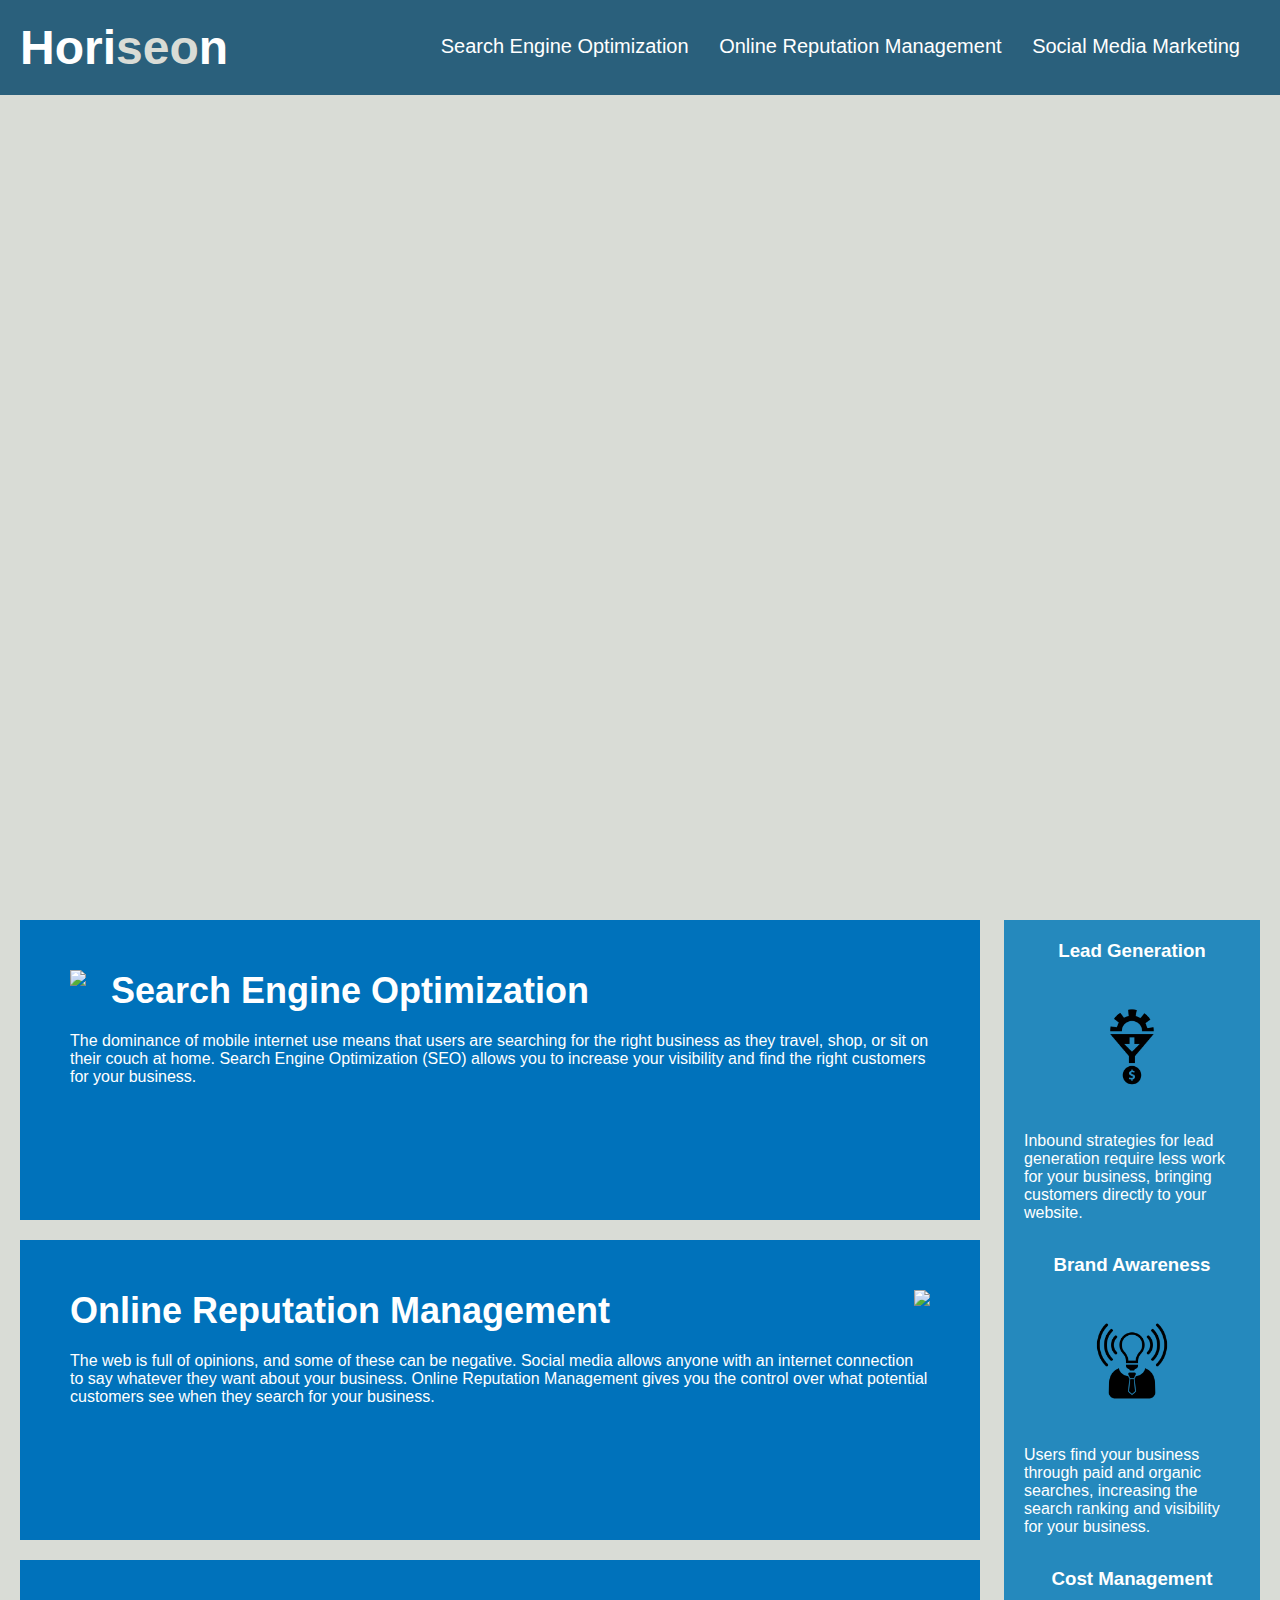
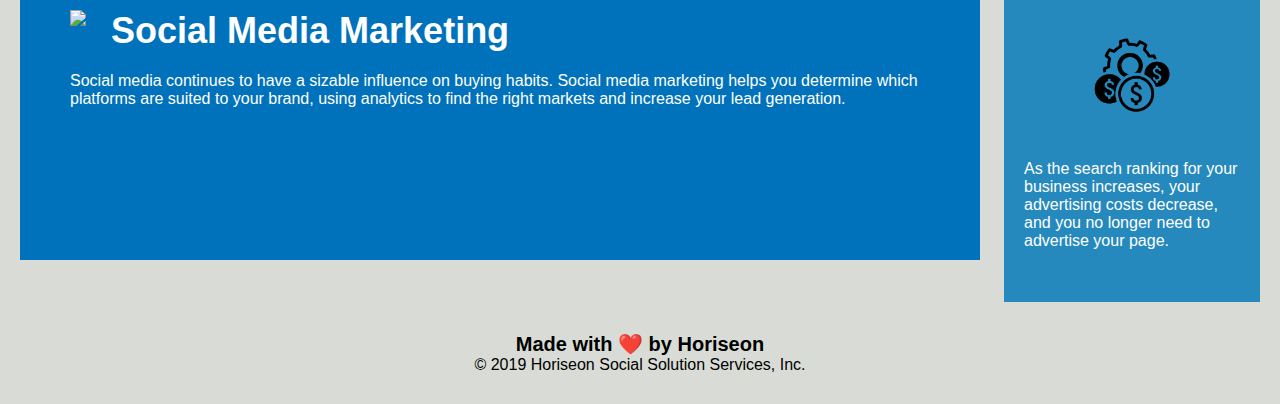
==== Develop/index.html @ 7e3105b7 "initial commit" ====
<!DOCTYPE html>
<html lang="en-us">

<head>
    <meta charset="UTF-8" />
    <link rel="stylesheet" href="./assets/css/style.css">
    <title>website</title>
</head>

<body>
    <div class="header">
        <h1>Hori<span class="seo">seo</span>n</h1>
        <div>
            <ul>
                <li>
                    <a href="#search-engine-optimization">Search Engine Optimization</a>
                </li>
                <li>
                    <a href="#online-reputation-management">Online Reputation Management</a>
                </li>
                <li>
                    <a href="#social-media-marketing">Social Media Marketing</a>
                </li>
            </ul>
        </div>
    </div>
    <div class="hero"></div>
    <div class="content">
        <div class="search-engine-optimization">
            <img src="./assets/images/search-engine-optimization.jpg" class="float-left" />
            <h2>Search Engine Optimization</h2>
            <p>
                The dominance of mobile internet use means that users are searching for the right business as they travel, shop, or sit on their couch at home. Search Engine Optimization (SEO) allows you to increase your visibility and find the right customers for your business.
            </p>
        </div>
        <div id="online-reputation-management" class="online-reputation-management">
            <img src="./assets/images/online-reputation-management.jpg" class="float-right" />
            <h2>Online Reputation Management</h2>
            <p>
                The web is full of opinions, and some of these can be negative. Social media allows anyone with an internet connection to say whatever they want about your business. Online Reputation Management gives you the control over what potential customers see when they search for your business.
            </p>
        </div>
        <div id="social-media-marketing" class="social-media-marketing">
            <img src="./assets/images/social-media-marketing.jpg" class="float-left" />
            <h2>Social Media Marketing</h2>
            <p>
                Social media continues to have a sizable influence on buying habits. Social media marketing helps you determine which platforms are suited to your brand, using analytics to find the right markets and increase your lead generation.
            </p>
        </div>
    </div>
    <div class="benefits">
        <div class="benefit-lead">
            <h3>Lead Generation</h3>
            <img src="./assets/images/lead-generation.png" />
            <p>
                Inbound strategies for lead generation require less work for your business, bringing customers directly to your website.
            </p>
        </div>
        <div class="benefit-brand">
            <h3>Brand Awareness</h3>
            <img src="./assets/images/brand-awareness.png" />
            <p>
                Users find your business through paid and organic searches, increasing the search ranking and visibility for your business.
            </p>
        </div>
        <div class="benefit-cost">
            <h3>Cost Management</h3>
            <img src="./assets/images/cost-management.png"></img>
            <p>
                As the search ranking for your business increases, your advertising costs decrease, and you no longer need to advertise your page.
            </p>
        </div>
    </div>
    <div class="footer">
        <h2>Made with ❤️️ by Horiseon</h2>
        <p>
            &copy; 2019 Horiseon Social Solution Services, Inc.
        </p>
    </div>
</body>

</html>
---- Develop/assets/css/style.css ----
* {
    box-sizing: border-box;
    padding: 0;
    margin: 0;
}

body {
    background-color: #d9dcd6;
}

.header {
    padding: 20px;
    font-family: 'Trebuchet MS', 'Lucida Sans Unicode', 'Lucida Grande', 'Lucida Sans', Arial, sans-serif;
    background-color: #2a607c;
    color: #ffffff;
}

.header h1 {
    display: inline-block;
    font-size: 48px;
}

.header h1 .seo {
    color: #d9dcd6;
}

.header div {
    padding-top: 15px;
    margin-right: 20px;
    float: right;
    font-family: 'Gill Sans', 'Gill Sans MT', Calibri, 'Trebuchet MS', sans-serif;
    font-size: 20px;
}

.header div ul {
    list-style-type: none;
}

.header div ul li {
    display: inline-block;
    margin-left: 25px;
}

a {
    color: #ffffff;
    text-decoration: none;
}

p {
    font-size: 16px;
}

.hero {
    height: 800px;
    width: 100%;
    margin-bottom: 25px;
    background-image: url("../images/digital-marketing-meeting.jpg");
    background-size: cover;
    background-position: center;
}

.float-left {
    float: left;
    margin-right: 25px;
}

.float-right {
    float: right;
    margin-left: 25px;
}

.content {
    width: 75%;
    display: inline-block;
    margin-left: 20px;
}

.benefits {
    margin-right: 20px;
    padding: 20px;
    clear: both;
    float: right;
    width: 20%;
    height: 100%;
    font-family: 'Gill Sans', 'Gill Sans MT', Calibri, 'Trebuchet MS', sans-serif;
    background-color: #2589bd;
}

.benefit-lead {
    margin-bottom: 32px;
    color: #ffffff;
}

.benefit-brand {
    margin-bottom: 32px;
    color: #ffffff;
}

.benefit-cost {
    margin-bottom: 32px;
    color: #ffffff;
}

.benefit-lead h3 {
    margin-bottom: 10px;
    text-align: center;
}

.benefit-brand h3 {
    margin-bottom: 10px;
    text-align: center;
}

.benefit-cost h3 {
    margin-bottom: 10px;
    text-align: center;
}

.benefit-lead img {
    display: block;
    margin: 10px auto;
    max-width: 150px;
}

.benefit-brand img {
    display: block;
    margin: 10px auto;
    max-width: 150px;
}

.benefit-cost img {
    display: block;
    margin: 10px auto;
    max-width: 150px;
}

.search-engine-optimization {
    margin-bottom: 20px;
    padding: 50px;
    height: 300px;
    font-family: 'Gill Sans', 'Gill Sans MT', Calibri, 'Trebuchet MS', sans-serif;
    background-color: #0072bb;
    color: #ffffff;
}

.online-reputation-management {
    margin-bottom: 20px;
    padding: 50px;
    height: 300px;
    font-family: 'Gill Sans', 'Gill Sans MT', Calibri, 'Trebuchet MS', sans-serif;
    background-color: #0072bb;
    color: #ffffff;
}

.social-media-marketing {
    margin-bottom: 20px;
    padding: 50px;
    height: 300px;
    font-family: 'Gill Sans', 'Gill Sans MT', Calibri, 'Trebuchet MS', sans-serif;
    background-color: #0072bb;
    color: #ffffff;
}

.search-engine-optimization img {
    max-height: 200px;
}

.online-reputation-management img {
    max-height: 200px;
}

.social-media-marketing img {
    max-height: 200px;
}

.search-engine-optimization h2 {
    margin-bottom: 20px;
    font-size: 36px;
}

.online-reputation-management h2 {
    margin-bottom: 20px;
    font-size: 36px;
}

.social-media-marketing h2 {
    margin-bottom: 20px;
    font-size: 36px;
}

.footer {
    padding: 30px;
    clear: both;
    font-family: 'Trebuchet MS', 'Lucida Sans Unicode', 'Lucida Grande', 'Lucida Sans', Arial, sans-serif;
    text-align: center;
}

.footer h2 {
    font-size: 20px;
}
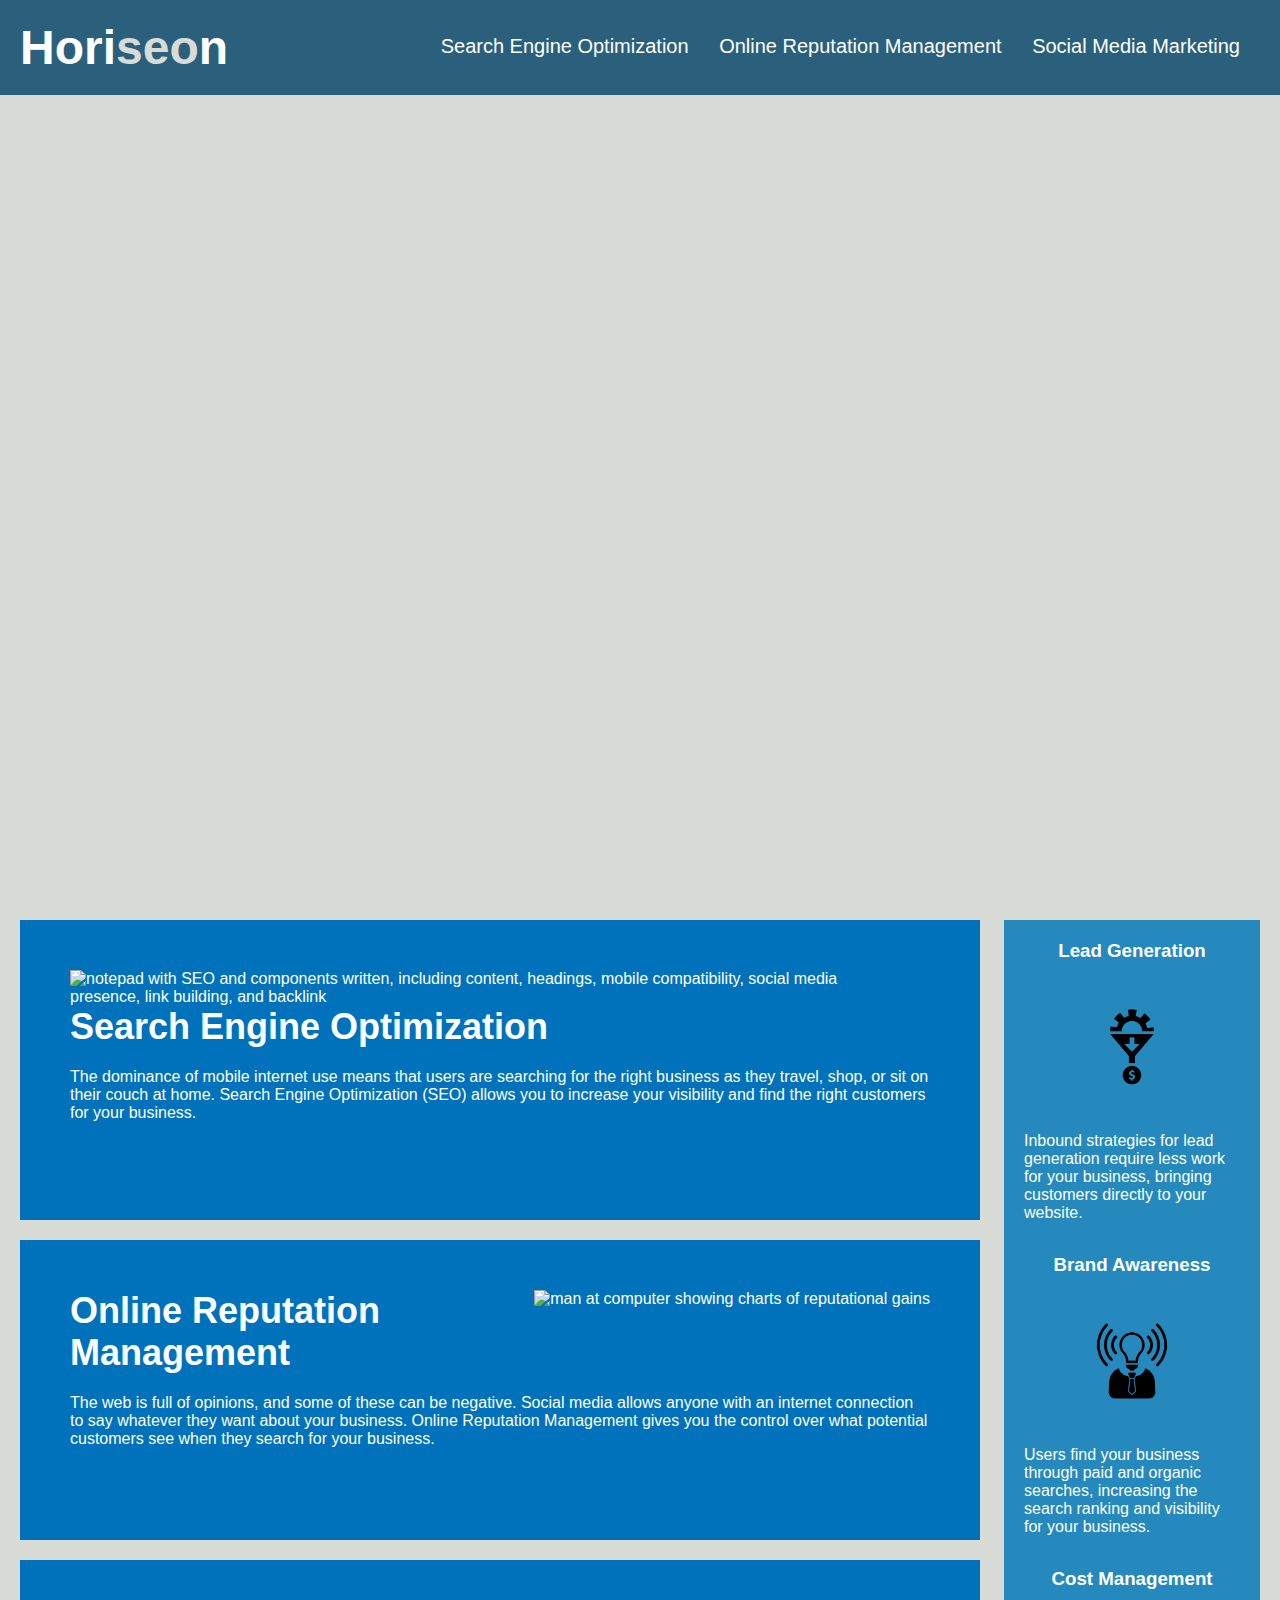
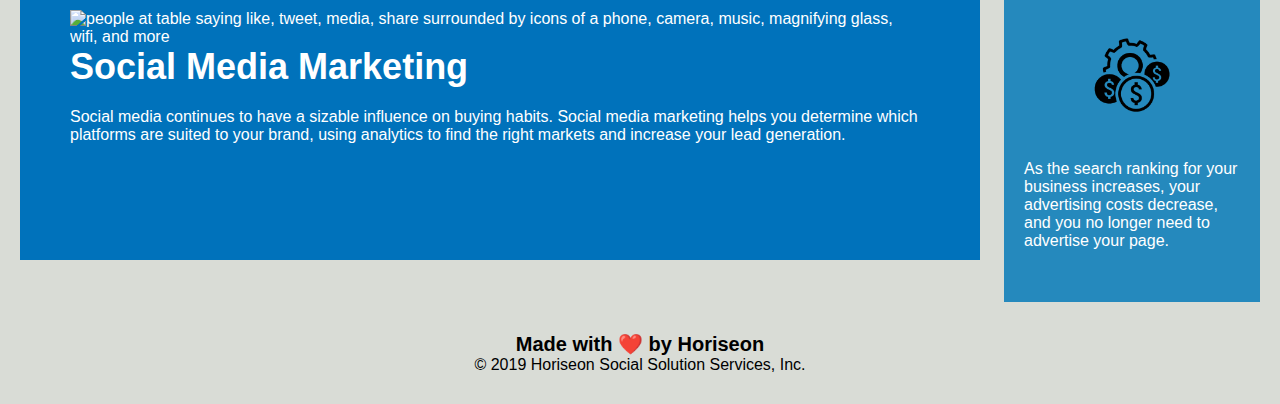
==== commit baf0c731: "alts added to all images and icons on the site" ====
--- a/Develop/index.html
+++ b/Develop/index.html
@@ -27,21 +27,21 @@
     <div class="hero"></div>
     <div class="content">
         <div class="search-engine-optimization">
-            <img src="./assets/images/search-engine-optimization.jpg" class="float-left" />
+            <img src="./assets/images/search-engine-optimization.jpg" alt="notepad with SEO and components written, including content, headings, mobile compatibility, social media presence, link building, and backlink" class="float-left" />
             <h2>Search Engine Optimization</h2>
             <p>
                 The dominance of mobile internet use means that users are searching for the right business as they travel, shop, or sit on their couch at home. Search Engine Optimization (SEO) allows you to increase your visibility and find the right customers for your business.
             </p>
         </div>
         <div id="online-reputation-management" class="online-reputation-management">
-            <img src="./assets/images/online-reputation-management.jpg" class="float-right" />
+            <img src="./assets/images/online-reputation-management.jpg" alt="man at computer showing charts of reputational gains" class="float-right" />
             <h2>Online Reputation Management</h2>
             <p>
                 The web is full of opinions, and some of these can be negative. Social media allows anyone with an internet connection to say whatever they want about your business. Online Reputation Management gives you the control over what potential customers see when they search for your business.
             </p>
         </div>
         <div id="social-media-marketing" class="social-media-marketing">
-            <img src="./assets/images/social-media-marketing.jpg" class="float-left" />
+            <img src="./assets/images/social-media-marketing.jpg" alt="people at table saying like, tweet, media, share surrounded by icons of a phone, camera, music, magnifying glass, wifi, and more" class="float-left" />
             <h2>Social Media Marketing</h2>
             <p>
                 Social media continues to have a sizable influence on buying habits. Social media marketing helps you determine which platforms are suited to your brand, using analytics to find the right markets and increase your lead generation.
@@ -51,21 +51,21 @@
     <div class="benefits">
         <div class="benefit-lead">
             <h3>Lead Generation</h3>
-            <img src="./assets/images/lead-generation.png" />
+            <img src="./assets/images/lead-generation.png" alt="an icon of a gear being turned into money"/>
             <p>
                 Inbound strategies for lead generation require less work for your business, bringing customers directly to your website.
             </p>
         </div>
         <div class="benefit-brand">
             <h3>Brand Awareness</h3>
-            <img src="./assets/images/brand-awareness.png" />
+            <img src="./assets/images/brand-awareness.png" alt="an icon of a person with a lightbulb for a head"/>
             <p>
                 Users find your business through paid and organic searches, increasing the search ranking and visibility for your business.
             </p>
         </div>
         <div class="benefit-cost">
             <h3>Cost Management</h3>
-            <img src="./assets/images/cost-management.png"></img>
+            <img src="./assets/images/cost-management.png" alt="an icon of a gear surrounded by money"></img>
             <p>
                 As the search ranking for your business increases, your advertising costs decrease, and you no longer need to advertise your page.
             </p>
